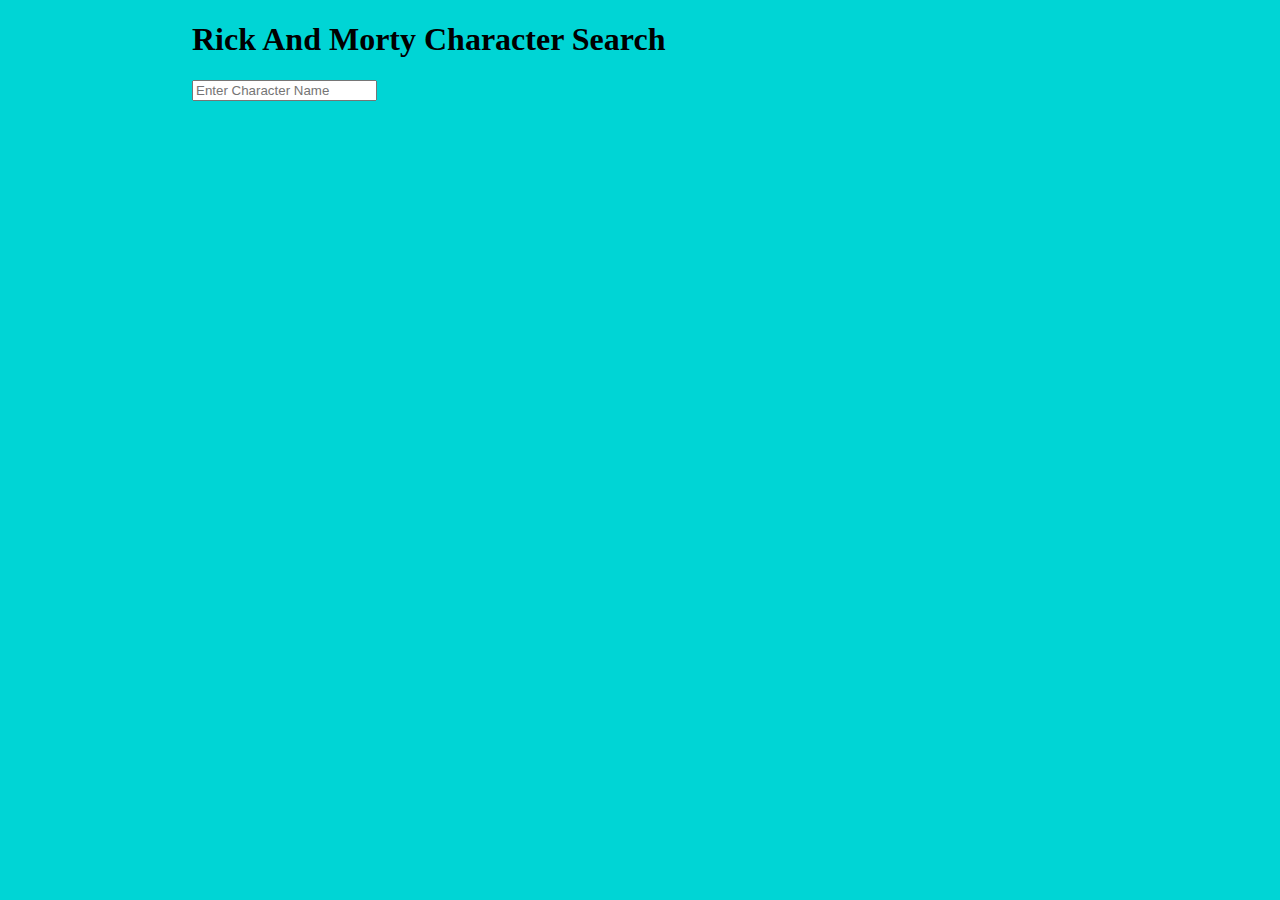
==== index.html @ 85294cbe "setting up initial skeleton" ====
<!DOCTYPE html>
<html lang="en">
  <head>
    <meta charset="UTF-8" />
    <meta http-equiv="X-UA-Compatible" content="IE=edge" />
    <meta name="viewport" content="width=device-width, initial-scale=1.0" />
    <title>Portfolio Project - Rick and Morty</title>
    <link rel="stylesheet" href="./styles.css" />
    <script defer src="app.js"></script>
  </head>
  <body>
    <header>
      <h1>Rick And Morty Character Search</h1>
      <form class="search-form">
        <label></label>
        <input placeholder="Enter Character Name" />
      </form>
    </header>
    <main></main>
  </body>
</html>
---- styles.css ----
body {
  width: 70%;
  background-color: rgb(0, 213, 213);
  margin: 0 auto;
}
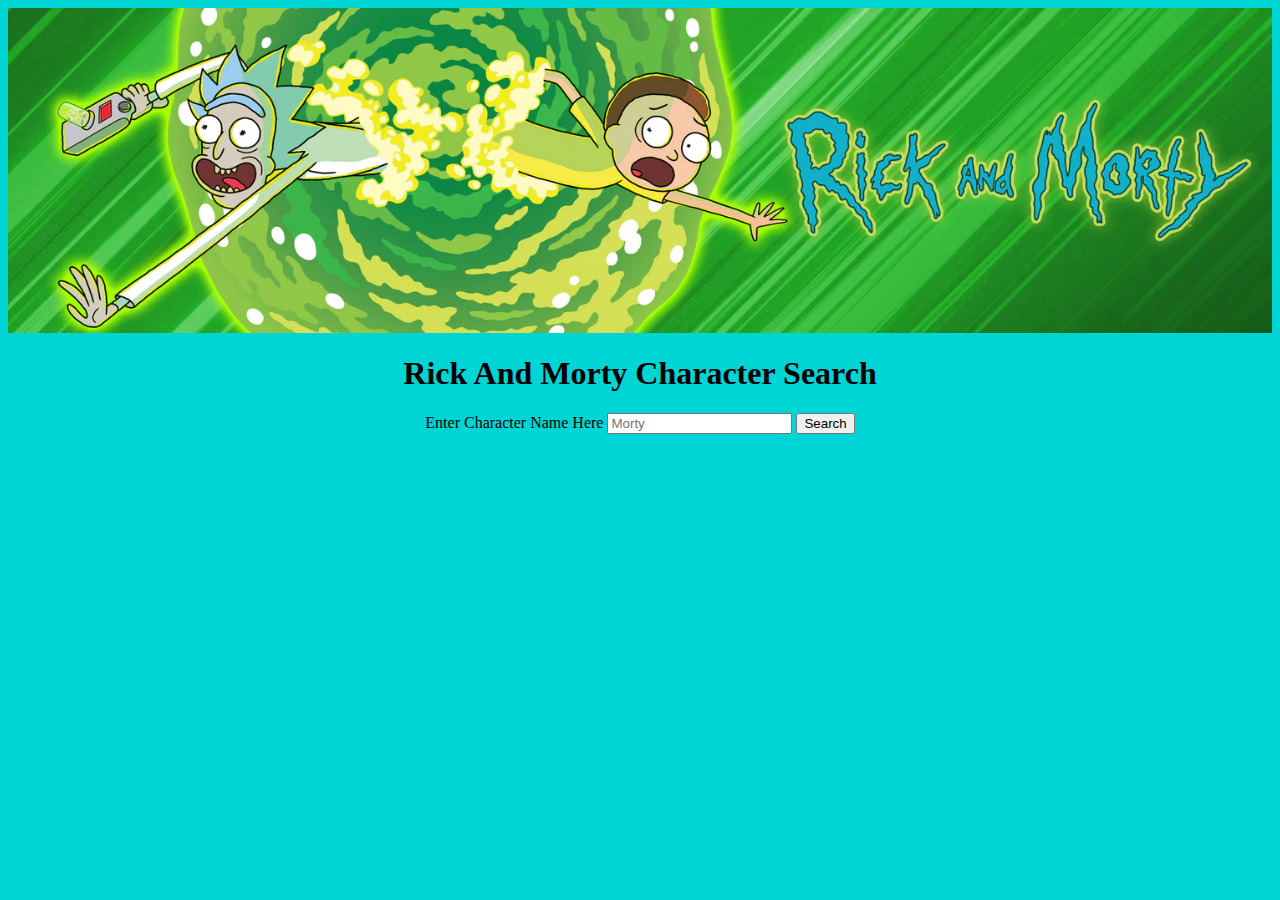
==== commit ccbd67a1: "Created character images and tags along with html skeleton" ====
--- a/index.html
+++ b/index.html
@@ -9,13 +9,43 @@
     <script defer src="app.js"></script>
   </head>
   <body>
-    <header>
-      <h1>Rick And Morty Character Search</h1>
-      <form class="search-form">
-        <label></label>
-        <input placeholder="Enter Character Name" />
-      </form>
-    </header>
-    <main></main>
+    <div class="container">
+      <img
+        class="banner"
+        src="rick-morty--banner.webp"
+        alt="Rick And Morty Banner"
+      />
+      <!-- <img
+      class="backgroundimage"
+      src="epic-rick-and-morty-gif.gif"
+      alt="Rick And Morty Background"
+    /> -->
+      <!--
+      <form
+      class="fillerfor2ndpage"
+    />
+    -->
+      <!-- <form action="index2.html"> -->
+      <div class="submitbox">
+        <header>
+          <h1>Rick And Morty Character Search</h1>
+          <form class="search-form">
+            <!-- action="index2.html" -->
+            <label class="label_for_name_search" for="charac_search"
+              >Enter Character Name Here</label
+            >
+            <input
+              id="charac_search"
+              name="character"
+              type="text"
+              placeholder="Morty"
+            />
+            <input class="buttonsearch" type="submit" value="Search" />
+          </form>
+        </header>
+        <main></main>
+      </div>
+      <!-- </form> -->
+    </div>
   </body>
 </html>
--- a/styles.css
+++ b/styles.css
@@ -1,5 +1,71 @@
+/* html {
+  background: url("epic-rick-and-morty-gif.gif") no-repeat center center fixed;
+  -webkit-background-size: cover;
+  -moz-background-size: cover;
+  -o-background-size: cover;
+  background-size: cover;
+} */
+
 body {
-  width: 70%;
+  background-color: rgb(0, 213, 213);
+}
+
+.container {
+  /* width: 70%; */
+  /* background-image: url("epic-rick-and-morty-gif.gif"); */
   background-color: rgb(0, 213, 213);
   margin: 0 auto;
+  display: grid;
+  /* grid-template-columns: repeat(auto, minmax(200px, 1fr)); */
+  justify-content: center;
+  /* grid-template-columns: repeat(4, 1fr);
+  grid-template-rows: repeat(3, 1fr); */
+  /* z-index: -1; */
 }
+
+img {
+  display: block;
+  max-width: 100%;
+}
+/* .banner {
+  grid-row: 2 / 2;
+  grid-column: 2 / 4;
+  justify-content: center;
+  text-align: center;
+} */
+/* :hover {
+  /* use this for something */
+/* } */
+
+/* .submitbox {
+  display: grid;
+  justify-content: center;
+} */
+
+/* .banner {
+  display: block;
+  height: auto;
+  width: auto;
+  max-width: 100%;
+  margin: auto;
+  /* text-align: center; */
+h1,
+form {
+  text-align: center;
+}
+
+div.character-name {
+  text-align: center;
+}
+
+@media screen and (max-width: 600px) {
+  .submitbox {
+    display: flex;
+    flex-direction: column;
+    align-items: center;
+  }
+
+  .buttonsearch {
+    width: 180px;
+  }
+}
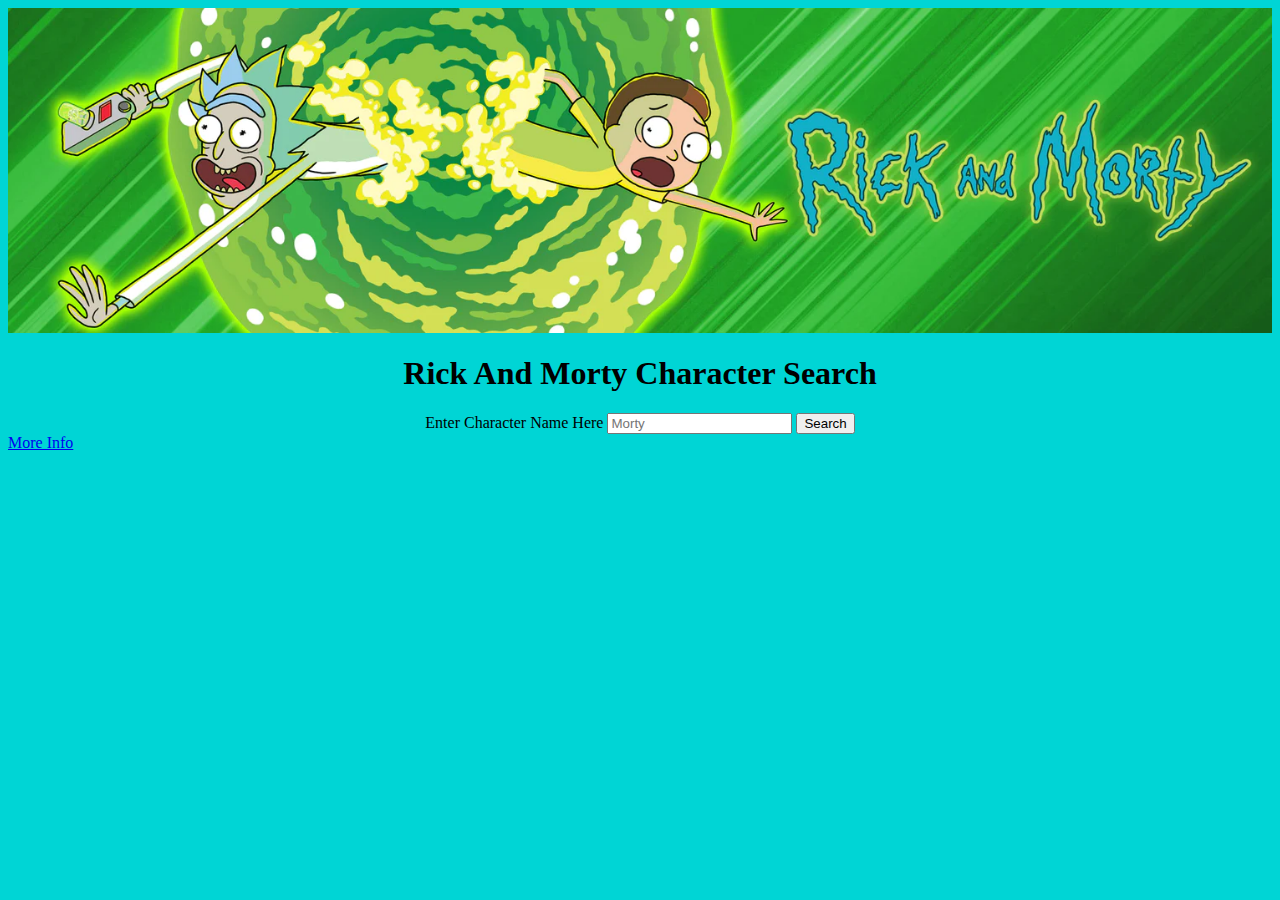
==== commit 2d988fff: "added second html file and js file, character search functional, error message functional, about me " ====
--- a/index.html
+++ b/index.html
@@ -15,22 +15,11 @@
         src="rick-morty--banner.webp"
         alt="Rick And Morty Banner"
       />
-      <!-- <img
-      class="backgroundimage"
-      src="epic-rick-and-morty-gif.gif"
-      alt="Rick And Morty Background"
-    /> -->
-      <!--
-      <form
-      class="fillerfor2ndpage"
-    />
-    -->
-      <!-- <form action="index2.html"> -->
+
       <div class="submitbox">
         <header>
           <h1>Rick And Morty Character Search</h1>
           <form class="search-form">
-            <!-- action="index2.html" -->
             <label class="label_for_name_search" for="charac_search"
               >Enter Character Name Here</label
             >
@@ -39,13 +28,16 @@
               name="character"
               type="text"
               placeholder="Morty"
+              required
             />
             <input class="buttonsearch" type="submit" value="Search" />
           </form>
         </header>
+        <div class="aboutme">
+          <a href="./about.html">More Info</a>
+        </div>
         <main></main>
       </div>
-      <!-- </form> -->
     </div>
   </body>
 </html>
--- a/styles.css
+++ b/styles.css
@@ -1,29 +1,15 @@
-/* html {
-  background: url("epic-rick-and-morty-gif.gif") no-repeat center center fixed;
-  -webkit-background-size: cover;
-  -moz-background-size: cover;
-  -o-background-size: cover;
-  background-size: cover;
-} */
-
 body {
   background-color: rgb(0, 213, 213);
 }
 
 .container {
-  /* width: 70%; */
-  /* background-image: url("epic-rick-and-morty-gif.gif"); */
   background-color: rgb(0, 213, 213);
   margin: 0 auto;
   display: grid;
-  /* grid-template-columns: repeat(auto, minmax(200px, 1fr)); */
   justify-content: center;
-  /* grid-template-columns: repeat(4, 1fr);
-  grid-template-rows: repeat(3, 1fr); */
-  /* z-index: -1; */
 }
 
-img {
+img.banner {
   display: block;
   max-width: 100%;
 }
@@ -58,6 +44,29 @@
   text-align: center;
 }
 
+ul {
+  display: grid;
+  grid-template-columns: repeat(3, 1fr);
+  justify-content: center;
+  list-style: none;
+  padding: 0;
+}
+
+.backhome:hover,
+.aboutme:hover {
+  background-color: lime;
+}
+
+li img {
+  border-radius: 15px;
+  /* padding: 10px;
+  border: 2px; */
+}
+
+div.aboutme {
+  display: inline;
+}
+
 @media screen and (max-width: 600px) {
   .submitbox {
     display: flex;
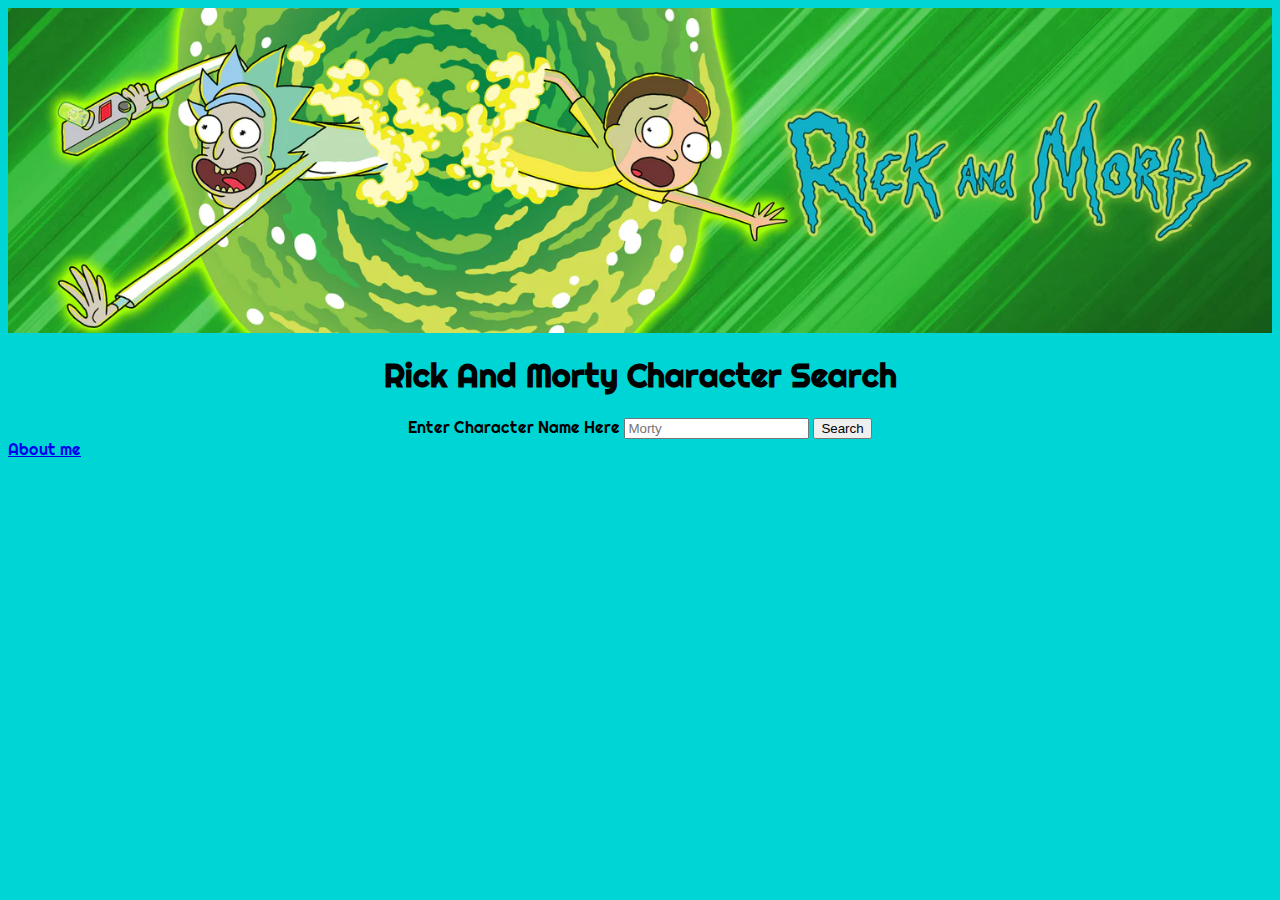
==== commit bdba8089: "added readme.md file and added content to about me" ====
--- a/index.html
+++ b/index.html
@@ -34,7 +34,7 @@
           </form>
         </header>
         <div class="aboutme">
-          <a href="./about.html">More Info</a>
+          <a href="./about.html">About me</a>
         </div>
         <main></main>
       </div>
--- a/styles.css
+++ b/styles.css
@@ -1,18 +1,50 @@
+@import url("https://fonts.googleapis.com/css2?family=Noto+Sans+Lepcha&family=Righteous&display=swap");
+
 body {
   background-color: rgb(0, 213, 213);
 }
 
 .container {
+  font-family: "Noto Sans Lepcha", sans-serif;
+  font-family: "Righteous", cursive;
   background-color: rgb(0, 213, 213);
   margin: 0 auto;
   display: grid;
   justify-content: center;
 }
 
-img.banner {
+img.banner,
+img.banner2 {
   display: block;
   max-width: 100%;
 }
+
+img.portalImg {
+  display: block;
+  margin-left: auto;
+  margin-right: auto;
+}
+
+.container2 {
+  font-family: "Noto Sans Lepcha", sans-serif;
+  font-family: "Righteous", cursive;
+}
+
+div.aboutmeText,
+.description {
+  display: block;
+  margin: 0 auto;
+  text-align: center;
+}
+
+.description {
+  margin-left: 25%;
+  margin-right: 25%;
+}
+
+/* .description {
+  text-align: center;
+} */
 /* .banner {
   grid-row: 2 / 2;
   grid-column: 2 / 4;
@@ -45,8 +77,11 @@
 }
 
 ul {
+  text-align: center;
   display: grid;
   grid-template-columns: repeat(3, 1fr);
+  column-gap: 5px;
+  row-gap: 20px;
   justify-content: center;
   list-style: none;
   padding: 0;
